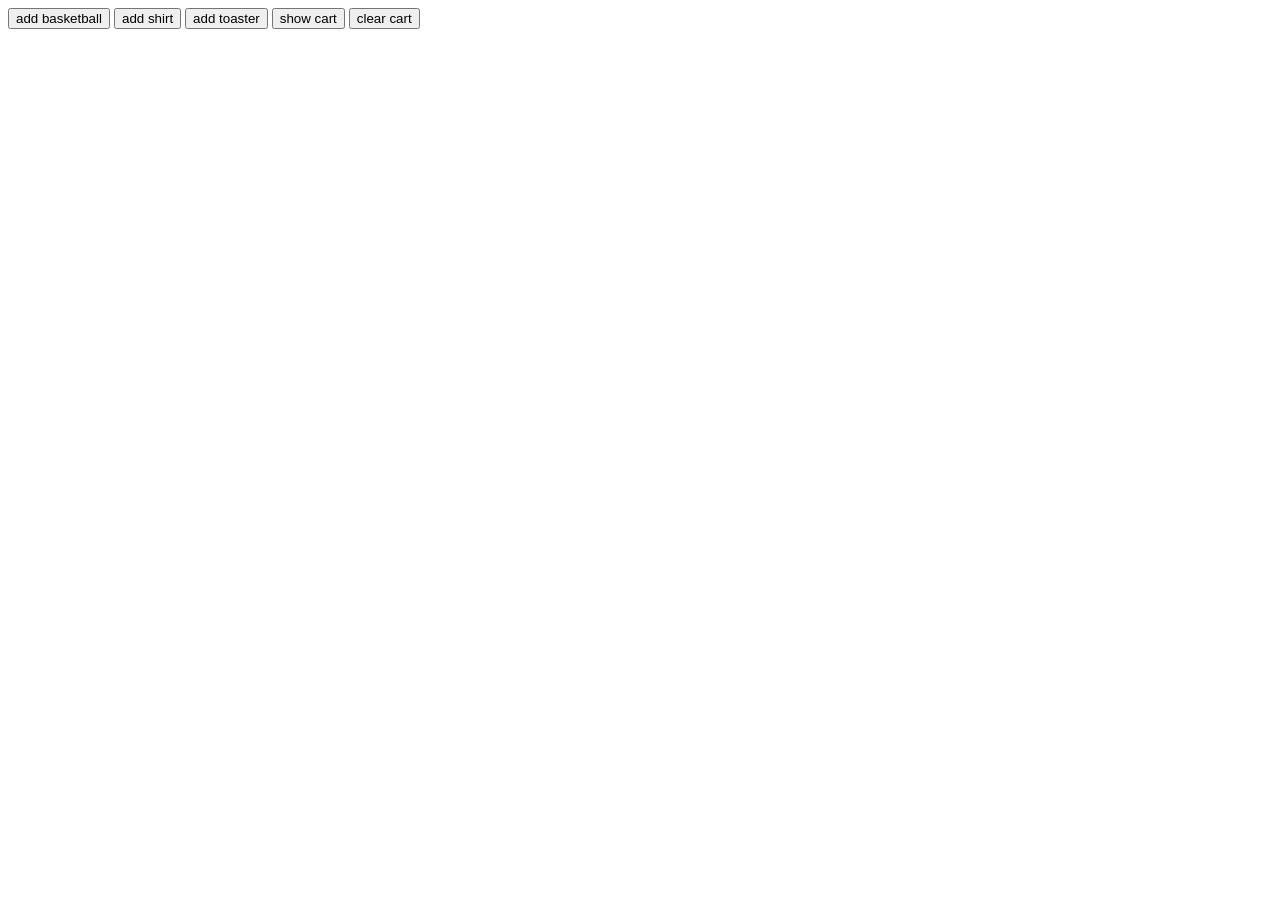
==== amazon.html @ 5920d8dc "first commit" ====
<!DOCTYPE html>
<html>

<head>
  <title> Amazon</title>
  <style>
    /* this is needed for css*/
    .red-button {
      /* starting this with a dot 
        indicates it will apply to class objects of that name */
      background-color: red;
      color: white;
      border: none;
    }

    .yellow-button {
      background-color: yellow;
    }
    .orange-button {
      background-color: orange;
    }
  </style>
</head>

<body>

  <button onclick="addItem(basketBall);">
    add basketball
  </button> <!-- use this for html-->

  <button onclick="addItem(shirt);">
    add shirt
  </button> 

    <button onclick="addItem(toaster);">
    add toaster
  </button> 

  <button onclick="show();"> 
    show cart
  </button>

  <button onclick="clearCart();"> 
    clear cart
  </button>
  
  <script src="amazon.js"> // use // or /**/for javascript areas
  </script>
</body>

</html>
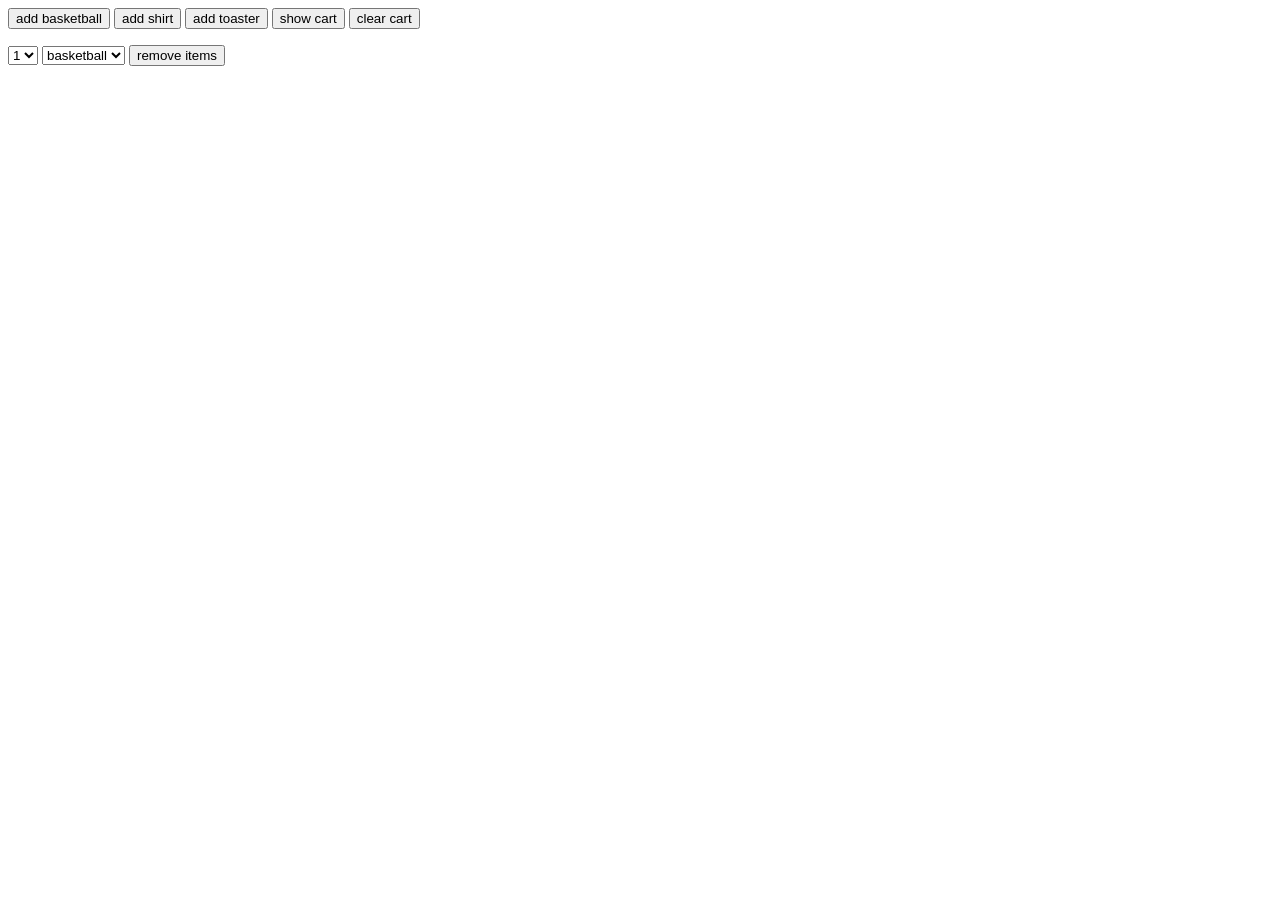
==== commit ff22a0be: "added a remove function to the amazon project. also added a cart size limit" ====
--- a/amazon.html
+++ b/amazon.html
@@ -16,6 +16,7 @@
     .yellow-button {
       background-color: yellow;
     }
+
     .orange-button {
       background-color: orange;
     }
@@ -30,20 +31,36 @@
 
   <button onclick="addItem(shirt);">
     add shirt
-  </button> 
+  </button>
 
-    <button onclick="addItem(toaster);">
+  <button onclick="addItem(toaster);">
     add toaster
-  </button> 
+  </button>
 
-  <button onclick="show();"> 
+  <button onclick="show();">
     show cart
   </button>
 
-  <button onclick="clearCart();"> 
+  <button onclick="clearCart();">
     clear cart
   </button>
-  
+
+  <p>
+    <select id="number">
+      <option>1</option>
+      <option>2</option>
+      <option>3</option>
+    </select>
+    <select id = 'itemToRemove'>
+      <option>basketball</option>
+       <option>shirt</option>
+        <option>toaster</option>
+    </select>
+    <button onclick="removeItem();">
+      remove items
+    </button>
+  </p>
+
   <script src="amazon.js"> // use // or /**/for javascript areas
   </script>
 </body>
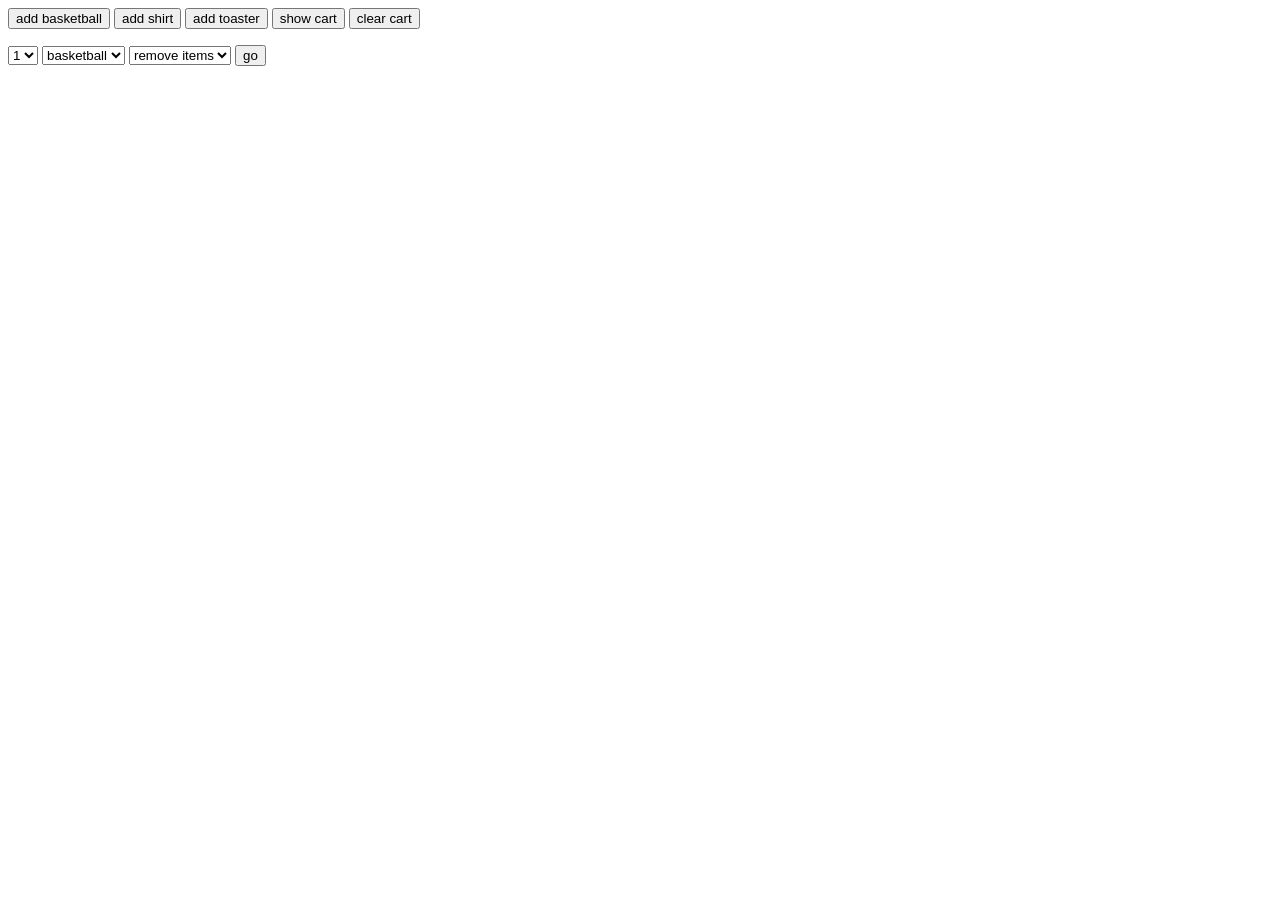
==== commit 7fcfbf9f: "used eventListener, added add by 2 or 3 to the amazon.js" ====
--- a/amazon.html
+++ b/amazon.html
@@ -51,15 +51,18 @@
       <option>2</option>
       <option>3</option>
     </select>
-    <select id = 'itemToRemove'>
+    <select id='itemToChange'>
       <option>basketball</option>
-       <option>shirt</option>
-        <option>toaster</option>
+      <option>shirt</option>
+      <option>toaster</option>
     </select>
-    <button onclick="removeItem();">
-      remove items
-    </button>
+    <select id='removeOrAdd'>
+      <option>remove items</option>
+      <option>add items</option>
+    </select>
+    <button class="js-remove-add-button">go</button>
   </p>
+  <p class="js-output"></p>
 
   <script src="amazon.js"> // use // or /**/for javascript areas
   </script>
